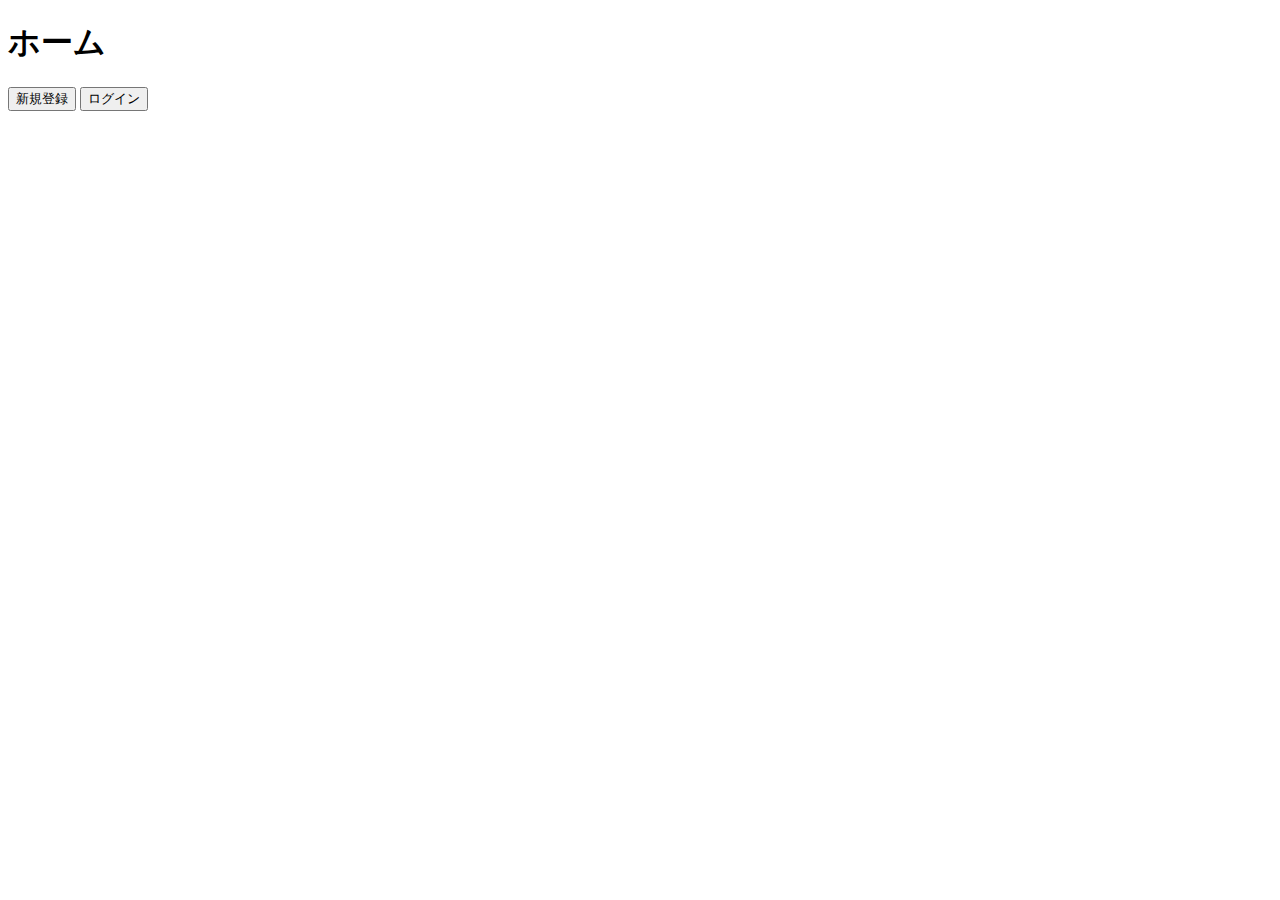
==== src/main/resources/templates/index.html @ ddc78cf3 "学校の作業　20220218" ====
<!doctype html>
<html lang="ja" xmlns:th="http://www.thymeleaf.org">
<head>
	<meta charset="UTF-8" />
	<title>Document</title>
	<link rel="stylesheet" th:href="@{/css/style.css}" />
</head>

<body>
<h1>ホーム</h1>

<div class="submit">
<input type="button" th:attr="onClick='location.href=\'' + @{/book/userAdd} + '\''" value="新規登録" class="back">
<input type="submit" th:attr="onClick='location.href=\'' + @{/book/userLogin} + '\''" value="ログイン" class="submit"/>
</div>

</body>

</html>
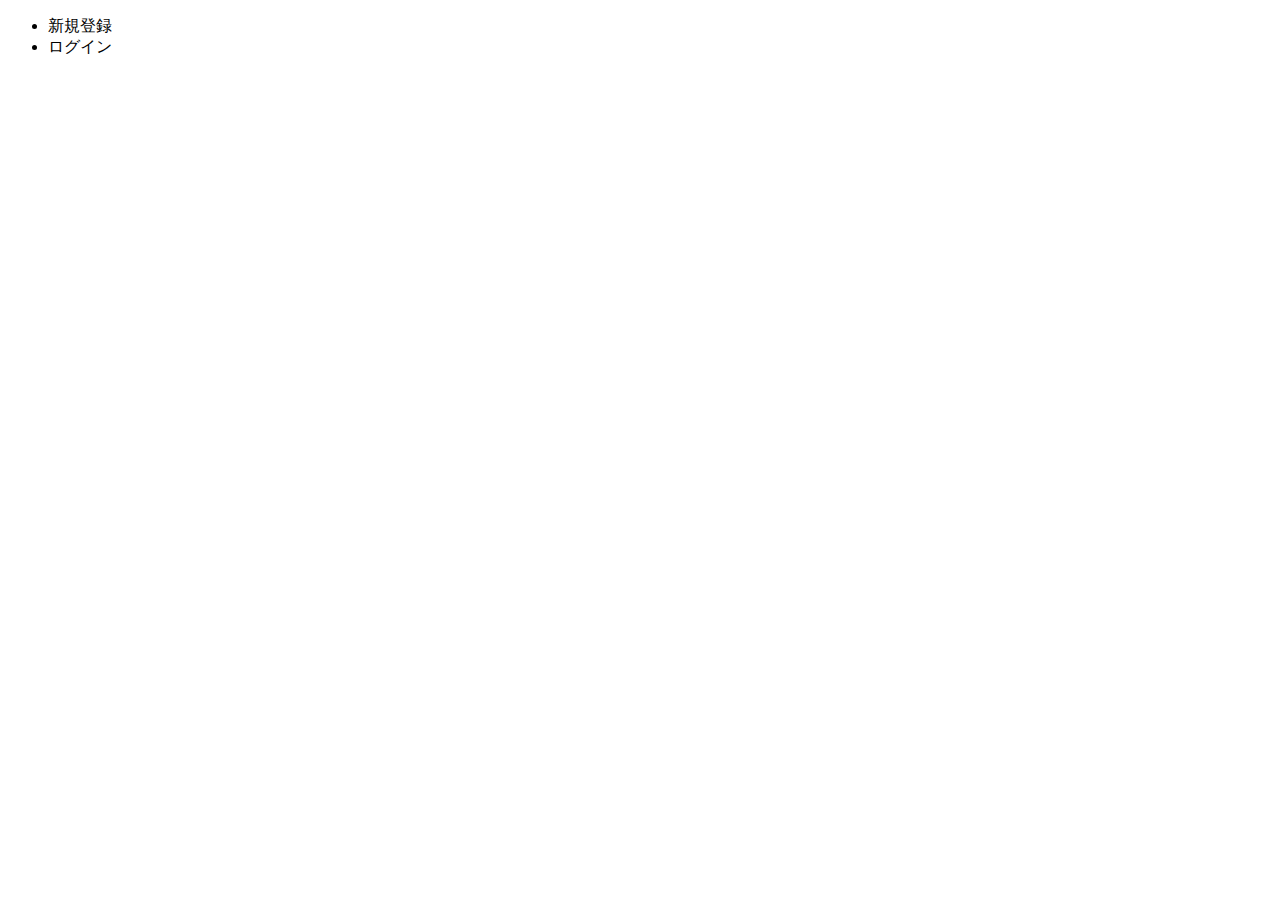
==== commit 6f363901: "2022/02/24 学校での作業バリデーション、フィルター設定済み" ====
--- a/src/main/resources/templates/index.html
+++ b/src/main/resources/templates/index.html
@@ -2,17 +2,36 @@
 <html lang="ja" xmlns:th="http://www.thymeleaf.org">
 <head>
 	<meta charset="UTF-8" />
-	<title>Document</title>
-	<link rel="stylesheet" th:href="@{/css/style.css}" />
+	<title>BookShelf ホーム</title>
+	<meta http-equiv="X-UA-Compatible" content="IE=edge">
+	
+	<link rel="stylesheet" th:href="@{/css/style_top.css}" />
+	<meta name="viewport" content="width=device-width, initial-scale=1.0">
 </head>
 
 <body>
-<h1>ホーム</h1>
 
+<header class="main-top">
+	<nav class="pc-nav">
+		<ul>
+			<li><a th:href="@{/book/userAdd}">新規登録</a></li>
+			<li><a th:href="@{/book/userLogin}">ログイン</a></li>
+		</ul>
+	</nav>
+</header>
+
+<div class="main-visual">
+
+</div>
+
+
+
+<!-- 
 <div class="submit">
 <input type="button" th:attr="onClick='location.href=\'' + @{/book/userAdd} + '\''" value="新規登録" class="back">
 <input type="submit" th:attr="onClick='location.href=\'' + @{/book/userLogin} + '\''" value="ログイン" class="submit"/>
 </div>
+ -->
 
 </body>
 
